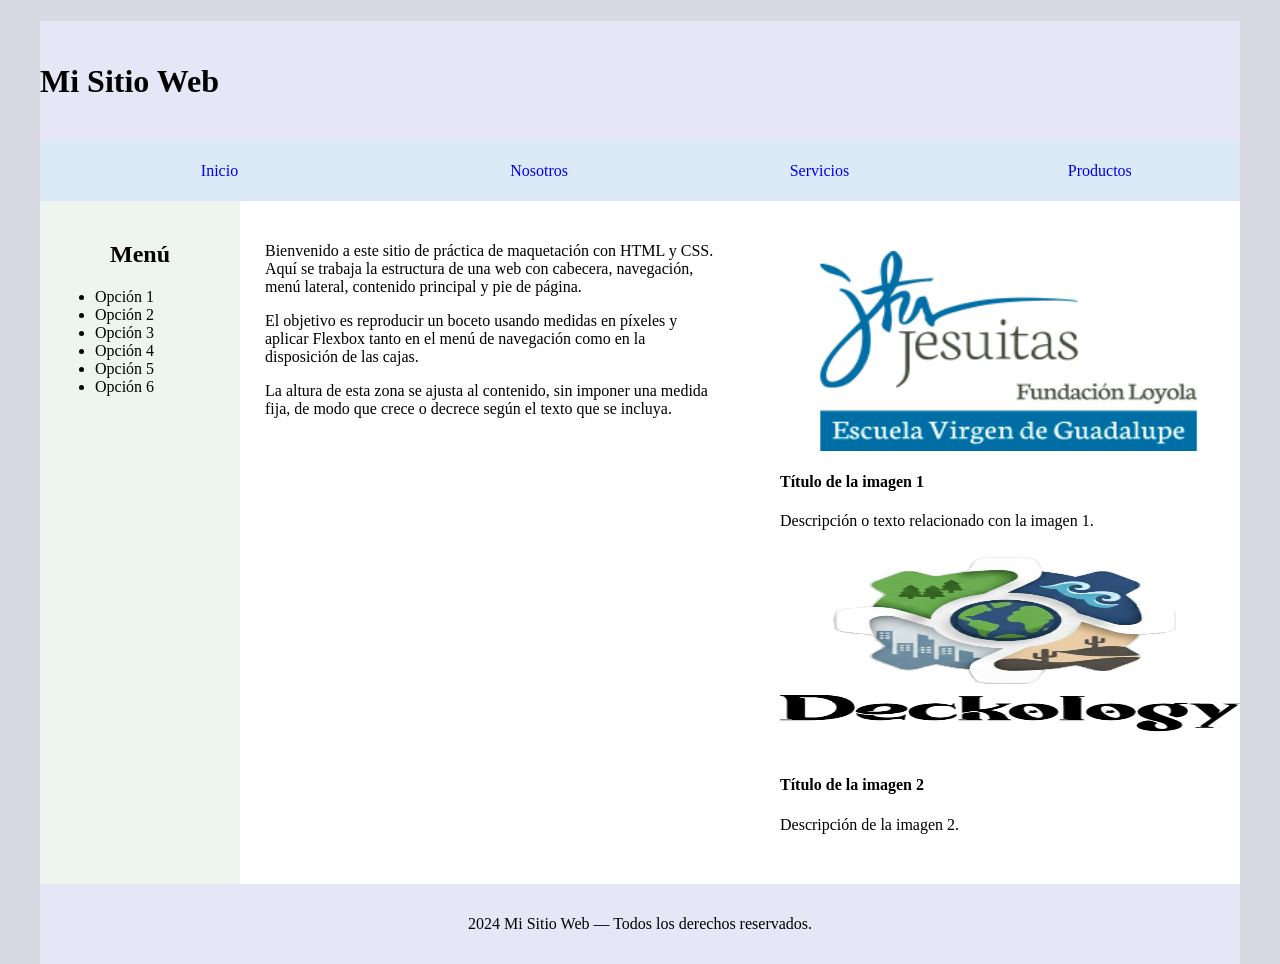
==== index.html @ 5b5605f3 "Carpeta px" ====
<!DOCTYPE html>
<html lang="es">
<head>
    <meta charset="UTF-8">
    <meta name="viewport" content="width=device-width, initial-scale=1.0">
    <title>Mi Sitio Web en PX - 4 botones</title>
    <link rel="stylesheet" href="estilos-px.css">
</head>
<body>
    <div class="contenedor">
        <header>
            <div class="logo"></div>
            <h1>Mi Sitio Web</h1>
        </header>

        <nav class="nav-4">
            <a href="index5-px.html" class="boton inicio">Inicio</a>
            <a href="#" class="boton">Nosotros</a>
            <a href="#" class="boton">Servicios</a>
            <a href="#" class="boton">Productos</a>
        </nav>
        <div class="cuerpo">
            <aside>
                <h2 class="titulo-menu">Menú</h2>
                <ul>
                    <li>Opción 1</li>
                    <li>Opción 2</li>
                    <li>Opción 3</li>
                    <li>Opción 4</li>
                    <li>Opción 5</li>
                    <li>Opción 6</li>
                </ul>
            </aside>
            <main>
                <div class="caja-texto">
                    <p>Bienvenido a este sitio de práctica de maquetación con HTML y CSS. Aquí se trabaja la estructura de una web con cabecera, navegación, menú lateral, contenido principal y pie de página.</p>
                    <p>El objetivo es reproducir un boceto usando medidas en píxeles y aplicar Flexbox tanto en el menú de navegación como en la disposición de las cajas.</p>
                    <p>La altura de esta zona se ajusta al contenido, sin imponer una medida fija, de modo que crece o decrece según el texto que se incluya.</p>
                </div>
                <section class="caja-imagenes">
                    <article>
                        <img src="../imagenes/logotipo.png" alt="Imagen 1">
                        <h4>Título de la imagen 1</h4>
                        <p>Descripción o texto relacionado con la imagen 1.</p>
                    </article>
                    <article>
                        <img src="../imagenes/Logo.png" alt="Imagen 2">
                        <h4>Título de la imagen 2</h4>
                        <p>Descripción de la imagen 2.</p>
                    </article>
                </section>
            </main>
        </div>
        <footer>
            2024 Mi Sitio Web — Todos los derechos reservados.
        </footer>
    </div>
</body>
</html>
---- estilos-px.css ----
body {
    margin: 0;
    background-color: #d9d9e3;
}

.contenedor {
    width: 1200px;
    margin: 0 auto;
    background-color: #ffffff;
}

header {
    height: 120px;
    line-height: 120px;
    background-color: #e6e6f7;
}

nav {
    height: 60px;
    display: flex;
    align-items: center;
    background-color: #dceaf7;
}

nav .boton {
    text-align: center;
    text-decoration: none;
}

.nav-4 .boton {
    flex-grow: 1;
    flex-shrink: 0;
    flex-basis: 241px;
}

.nav-4 .boton.inicio {
    flex-grow: 3;
}

.nav-5 .boton {
    flex-grow: 1;
    flex-shrink: 1;
    flex-basis: 241px;
}

.cuerpo {
    min-height: 520px;
    background-color: #eef4ee;
}

aside {
    float: left;
    width: 170px;
    padding: 20px 15px;
}

aside .titulo-menu {
    text-align: center;
}

main {
    margin-left: 200px;
    background-color: #ffffff;
}

main .caja-texto {
    float: left;
    width: 455px;
    padding: 25px 10px 25px 25px;
}

main .caja-imagenes {
    margin-left: 490px;
    width: 460px;
    padding: 25px;
}

main .caja-imagenes article {
    margin: 25px;
}

main .caja-imagenes img {
    width: 460px;
    height: 200px;
    display: block;
}

footer {
    clear: both;
    height: 80px;
    line-height: 80px;
    text-align: center;
    background-color: #e6e6f7;
}

@media (max-width: 1200px) {
    .contenedor {
        width: 100%;
    }
}

@media (max-width: 768px) {

    main {
        margin-left: 0;
    }
}
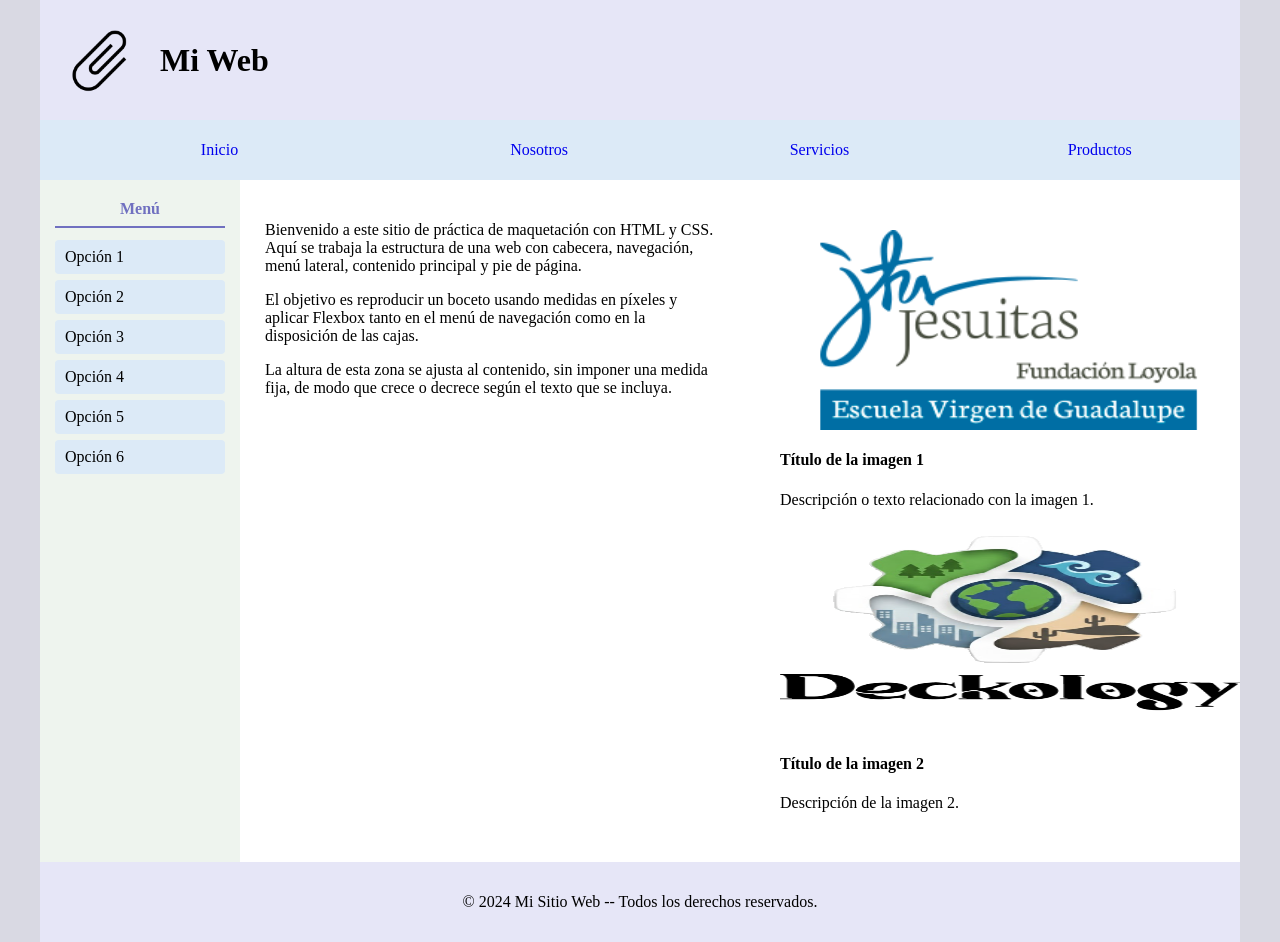
==== commit 8795f014: "px listo" ====
--- a/index.html
+++ b/index.html
@@ -3,18 +3,31 @@
 <head>
     <meta charset="UTF-8">
     <meta name="viewport" content="width=device-width, initial-scale=1.0">
-    <title>Mi Sitio Web en PX - 4 botones</title>
+    <title>Mi Web en PX - 4 botones</title>
+    <!--
+        EXPLICACIÓN FLEX — NAV con 4 botones (nav-4)
+        Todos los botones parten del mismo flex-basis: 241px.
+        4 × 241px = 964px, que es menor que el contenedor (1200px).
+        Espacio sobrante: 1200 - 964 = 236px.
+
+        flex-grow determina cuánto del sobrante recibe cada caja:
+          · "Inicio": flex-grow 3  → recibe 3/6 del sobrante = 118px → ancho final ≈ 359px
+          · Resto (×3): flex-grow 1 cada una → reciben 1/6 = ≈39px → ancho final ≈ 280px
+
+        Resultado: los 4 botones llenan el nav sin desbordarlo.
+        Al pulsar "Inicio" se navega a index2.html, donde aparece el botón "Contacto".
+    -->
     <link rel="stylesheet" href="estilos-px.css">
 </head>
 <body>
     <div class="contenedor">
         <header>
-            <div class="logo"></div>
-            <h1>Mi Sitio Web</h1>
+            <img class="logo" src="imagenes/material.png" alt="Logo">
+            <h1>Mi Web</h1>
         </header>
 
         <nav class="nav-4">
-            <a href="index5-px.html" class="boton inicio">Inicio</a>
+            <a href="index2.html" class="boton inicio">Inicio</a>
             <a href="#" class="boton">Nosotros</a>
             <a href="#" class="boton">Servicios</a>
             <a href="#" class="boton">Productos</a>
@@ -39,12 +52,12 @@
                 </div>
                 <section class="caja-imagenes">
                     <article>
-                        <img src="../imagenes/logotipo.png" alt="Imagen 1">
+                        <img src="imagenes/logotipo.png" alt="Imagen 1">
                         <h4>Título de la imagen 1</h4>
                         <p>Descripción o texto relacionado con la imagen 1.</p>
                     </article>
                     <article>
-                        <img src="../imagenes/Logo.png" alt="Imagen 2">
+                        <img src="imagenes/Logo.png" alt="Imagen 2">
                         <h4>Título de la imagen 2</h4>
                         <p>Descripción de la imagen 2.</p>
                     </article>
@@ -52,7 +65,7 @@
             </main>
         </div>
         <footer>
-            2024 Mi Sitio Web — Todos los derechos reservados.
+            © 2024 Mi Sitio Web -- Todos los derechos reservados.
         </footer>
     </div>
 </body>
--- a/estilos-px.css
+++ b/estilos-px.css
@@ -11,8 +11,17 @@
 
 header {
     height: 120px;
-    line-height: 120px;
+    display: flex;
+    align-items: center;
+    gap: 20px;
+    padding: 0 20px;
     background-color: #e6e6f7;
+}
+
+.logo {
+    width: 80px;
+    height: 80px;
+    flex-shrink: 0;
 }
 
 nav {
@@ -38,7 +47,6 @@
 }
 
 .nav-5 .boton {
-    flex-grow: 1;
     flex-shrink: 1;
     flex-basis: 241px;
 }
@@ -46,20 +54,47 @@
 .cuerpo {
     min-height: 520px;
     background-color: #eef4ee;
+    display: flex;
 }
 
 aside {
-    float: left;
     width: 170px;
     padding: 20px 15px;
+    flex-shrink: 0;
 }
 
 aside .titulo-menu {
     text-align: center;
+    font-size: 16px;
+    margin: 0 0 12px 0;
+    padding-bottom: 8px;
+    border-bottom: 2px solid #7070c0;
+    color: #7070c0;
+}
+
+aside ul {
+    display: flex;
+    flex-direction: column;
+    list-style: none;
+    padding: 0;
+    margin: 0;
+    gap: 6px;
+}
+
+aside ul li {
+    padding: 8px 10px;
+    background-color: #dceaf7;
+    border-radius: 4px;
+    cursor: pointer;
+}
+
+aside ul li:hover {
+    background-color: #7070c0;
+    color: #ffffff;
 }
 
 main {
-    margin-left: 200px;
+    width: 1000px;
     background-color: #ffffff;
 }
 
@@ -86,22 +121,32 @@
 }
 
 footer {
-    clear: both;
     height: 80px;
     line-height: 80px;
     text-align: center;
     background-color: #e6e6f7;
 }
 
+/* Media query para pantallas menores de 1200px (portátiles y tablets en apaisado):
+   El contenedor abandona el ancho fijo de 1200px y pasa a ocupar el 100% del
+   viewport, evitando que la página quede cortada o aparezca barra de scroll horizontal. */
 @media (max-width: 1200px) {
     .contenedor {
         width: 100%;
     }
 }
 
+/* Media query para pantallas menores de 768px (tablets en vertical y móviles):
+   El cuerpo pasa de fila a columna para que aside y main se apilen verticalmente,
+   evitando que el aside ocupe espacio lateral en pantallas estrechas. */
 @media (max-width: 768px) {
+    .cuerpo {
+        flex-direction: column;
+    }
 
-    main {
-        margin-left: 0;
+    aside {
+        width: 100%;
+        padding: 15px;
+        box-sizing: border-box;
     }
 }
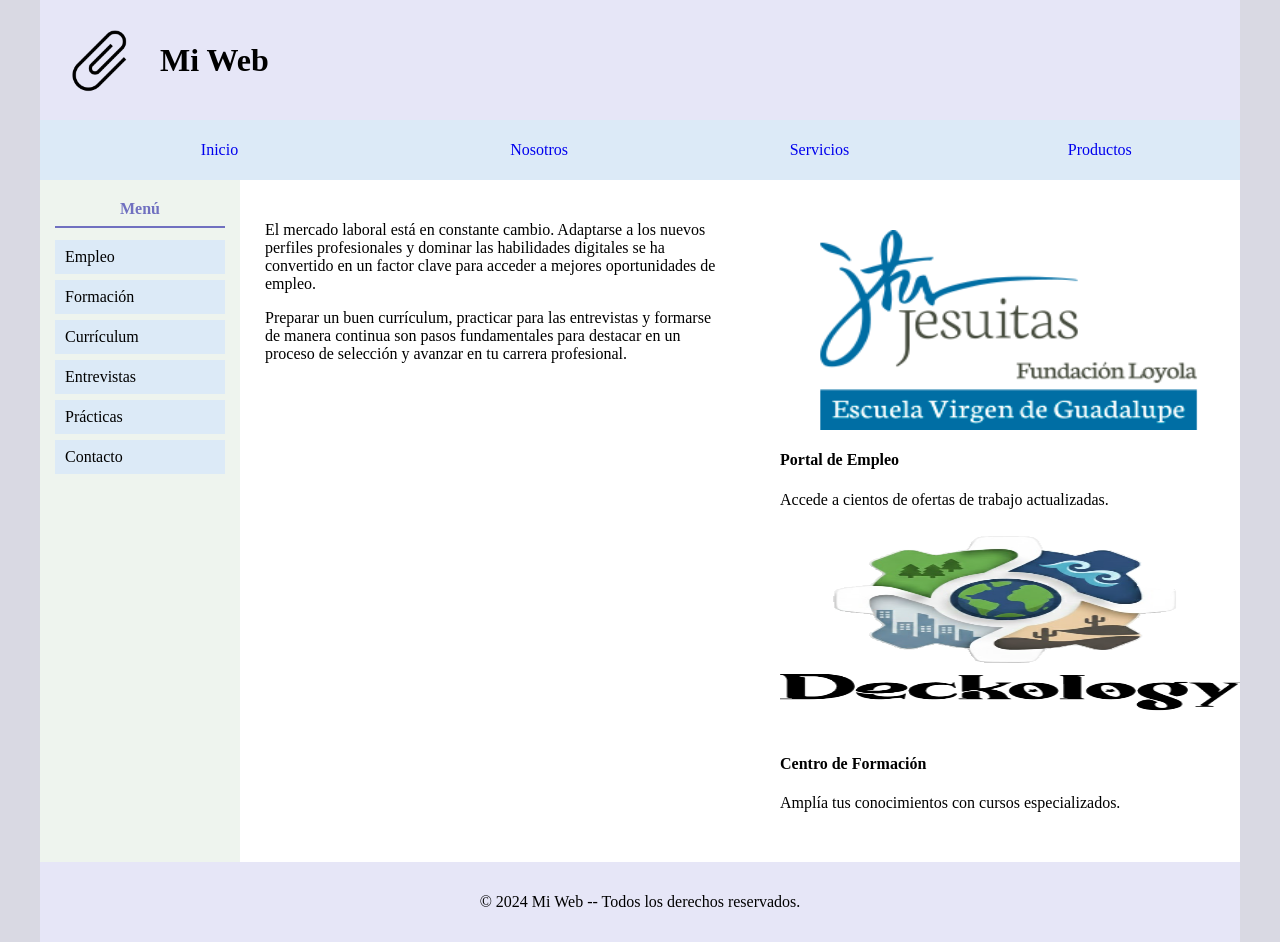
==== commit c2276c49: "px listo" ====
--- a/index.html
+++ b/index.html
@@ -4,19 +4,6 @@
     <meta charset="UTF-8">
     <meta name="viewport" content="width=device-width, initial-scale=1.0">
     <title>Mi Web en PX - 4 botones</title>
-    <!--
-        EXPLICACIÓN FLEX — NAV con 4 botones (nav-4)
-        Todos los botones parten del mismo flex-basis: 241px.
-        4 × 241px = 964px, que es menor que el contenedor (1200px).
-        Espacio sobrante: 1200 - 964 = 236px.
-
-        flex-grow determina cuánto del sobrante recibe cada caja:
-          · "Inicio": flex-grow 3  → recibe 3/6 del sobrante = 118px → ancho final ≈ 359px
-          · Resto (×3): flex-grow 1 cada una → reciben 1/6 = ≈39px → ancho final ≈ 280px
-
-        Resultado: los 4 botones llenan el nav sin desbordarlo.
-        Al pulsar "Inicio" se navega a index2.html, donde aparece el botón "Contacto".
-    -->
     <link rel="stylesheet" href="estilos-px.css">
 </head>
 <body>
@@ -25,7 +12,19 @@
             <img class="logo" src="imagenes/material.png" alt="Logo">
             <h1>Mi Web</h1>
         </header>
+        <!--
+            EXPLICACIÓN FLEX — NAV con 4 botones (nav-4)
+            Todos los botones parten del mismo flex-basis: 241px.
+            4 × 241px = 964px, que es menor que el contenedor (1200px).
+            Espacio sobrante: 1200 - 964 = 236px.
 
+            flex-grow determina cuánto del sobrante recibe cada caja:
+              · "Inicio": flex-grow 3  → recibe 3/6 del sobrante = 118px → ancho final ≈ 359px
+              · Resto (×3): flex-grow 1 cada una → reciben 1/6 = ≈39px → ancho final ≈ 280px
+
+            Resultado: los 4 botones llenan el nav sin desbordarlo.
+            Al pulsar "Inicio" se navega a index2.html, donde aparece el botón "Contacto".
+        -->
         <nav class="nav-4">
             <a href="index2.html" class="boton inicio">Inicio</a>
             <a href="#" class="boton">Nosotros</a>
@@ -36,36 +35,35 @@
             <aside>
                 <h2 class="titulo-menu">Menú</h2>
                 <ul>
-                    <li>Opción 1</li>
-                    <li>Opción 2</li>
-                    <li>Opción 3</li>
-                    <li>Opción 4</li>
-                    <li>Opción 5</li>
-                    <li>Opción 6</li>
+                    <li>Empleo</li>
+                    <li>Formación</li>
+                    <li>Currículum</li>
+                    <li>Entrevistas</li>
+                    <li>Prácticas</li>
+                    <li>Contacto</li>
                 </ul>
             </aside>
             <main>
                 <div class="caja-texto">
-                    <p>Bienvenido a este sitio de práctica de maquetación con HTML y CSS. Aquí se trabaja la estructura de una web con cabecera, navegación, menú lateral, contenido principal y pie de página.</p>
-                    <p>El objetivo es reproducir un boceto usando medidas en píxeles y aplicar Flexbox tanto en el menú de navegación como en la disposición de las cajas.</p>
-                    <p>La altura de esta zona se ajusta al contenido, sin imponer una medida fija, de modo que crece o decrece según el texto que se incluya.</p>
+                    <p>El mercado laboral está en constante cambio. Adaptarse a los nuevos perfiles profesionales y dominar las habilidades digitales se ha convertido en un factor clave para acceder a mejores oportunidades de empleo.</p>
+                    <p>Preparar un buen currículum, practicar para las entrevistas y formarse de manera continua son pasos fundamentales para destacar en un proceso de selección y avanzar en tu carrera profesional.</p>
                 </div>
                 <section class="caja-imagenes">
                     <article>
-                        <img src="imagenes/logotipo.png" alt="Imagen 1">
-                        <h4>Título de la imagen 1</h4>
-                        <p>Descripción o texto relacionado con la imagen 1.</p>
+                        <img src="imagenes/logotipo.png" alt="Portal de Empleo">
+                        <h4>Portal de Empleo</h4>
+                        <p>Accede a cientos de ofertas de trabajo actualizadas.</p>
                     </article>
                     <article>
-                        <img src="imagenes/Logo.png" alt="Imagen 2">
-                        <h4>Título de la imagen 2</h4>
-                        <p>Descripción de la imagen 2.</p>
+                        <img src="imagenes/Logo.png" alt="Centro de Formación">
+                        <h4>Centro de Formación</h4>
+                        <p>Amplía tus conocimientos con cursos especializados.</p>
                     </article>
                 </section>
             </main>
         </div>
         <footer>
-            © 2024 Mi Sitio Web -- Todos los derechos reservados.
+            © 2024 Mi Web -- Todos los derechos reservados.
         </footer>
     </div>
 </body>
--- a/estilos-px.css
+++ b/estilos-px.css
@@ -39,7 +39,7 @@
 .nav-4 .boton {
     flex-grow: 1;
     flex-shrink: 0;
-    flex-basis: 241px;
+    flex-basis: 241px; /* 4×241=964px caben / 5×241=1205px no caben */
 }
 
 .nav-4 .boton.inicio {
@@ -48,7 +48,7 @@
 
 .nav-5 .boton {
     flex-shrink: 1;
-    flex-basis: 241px;
+    flex-basis: 241px; /* Misma medida inicial que nav-4 */
 }
 
 .cuerpo {
@@ -58,7 +58,7 @@
 }
 
 aside {
-    width: 170px;
+    width: 170px; /* 200 - 15 - 15 = 170px */
     padding: 20px 15px;
     flex-shrink: 0;
 }
@@ -84,7 +84,6 @@
 aside ul li {
     padding: 8px 10px;
     background-color: #dceaf7;
-    border-radius: 4px;
     cursor: pointer;
 }
 
@@ -94,19 +93,19 @@
 }
 
 main {
-    width: 1000px;
+    width: 1000px; /* 1200 - 200 = 1000px */
     background-color: #ffffff;
 }
 
 main .caja-texto {
     float: left;
-    width: 455px;
+    width: 455px; /* 490 - 25 - 10 = 455px */
     padding: 25px 10px 25px 25px;
 }
 
 main .caja-imagenes {
-    margin-left: 490px;
-    width: 460px;
+    margin-left: 490px; /* Ancho total de caja-texto */
+    width: 460px; /* 510 - 25 - 25 = 460px */
     padding: 25px;
 }
 
@@ -127,18 +126,14 @@
     background-color: #e6e6f7;
 }
 
-/* Media query para pantallas menores de 1200px (portátiles y tablets en apaisado):
-   El contenedor abandona el ancho fijo de 1200px y pasa a ocupar el 100% del
-   viewport, evitando que la página quede cortada o aparezca barra de scroll horizontal. */
+/* Pantallas menores de 1200px: el contenedor pasa a ocupar el 100% del viewport */
 @media (max-width: 1200px) {
     .contenedor {
         width: 100%;
     }
 }
 
-/* Media query para pantallas menores de 768px (tablets en vertical y móviles):
-   El cuerpo pasa de fila a columna para que aside y main se apilen verticalmente,
-   evitando que el aside ocupe espacio lateral en pantallas estrechas. */
+/* Pantallas menores de 768px: aside y main pasan a columna */
 @media (max-width: 768px) {
     .cuerpo {
         flex-direction: column;
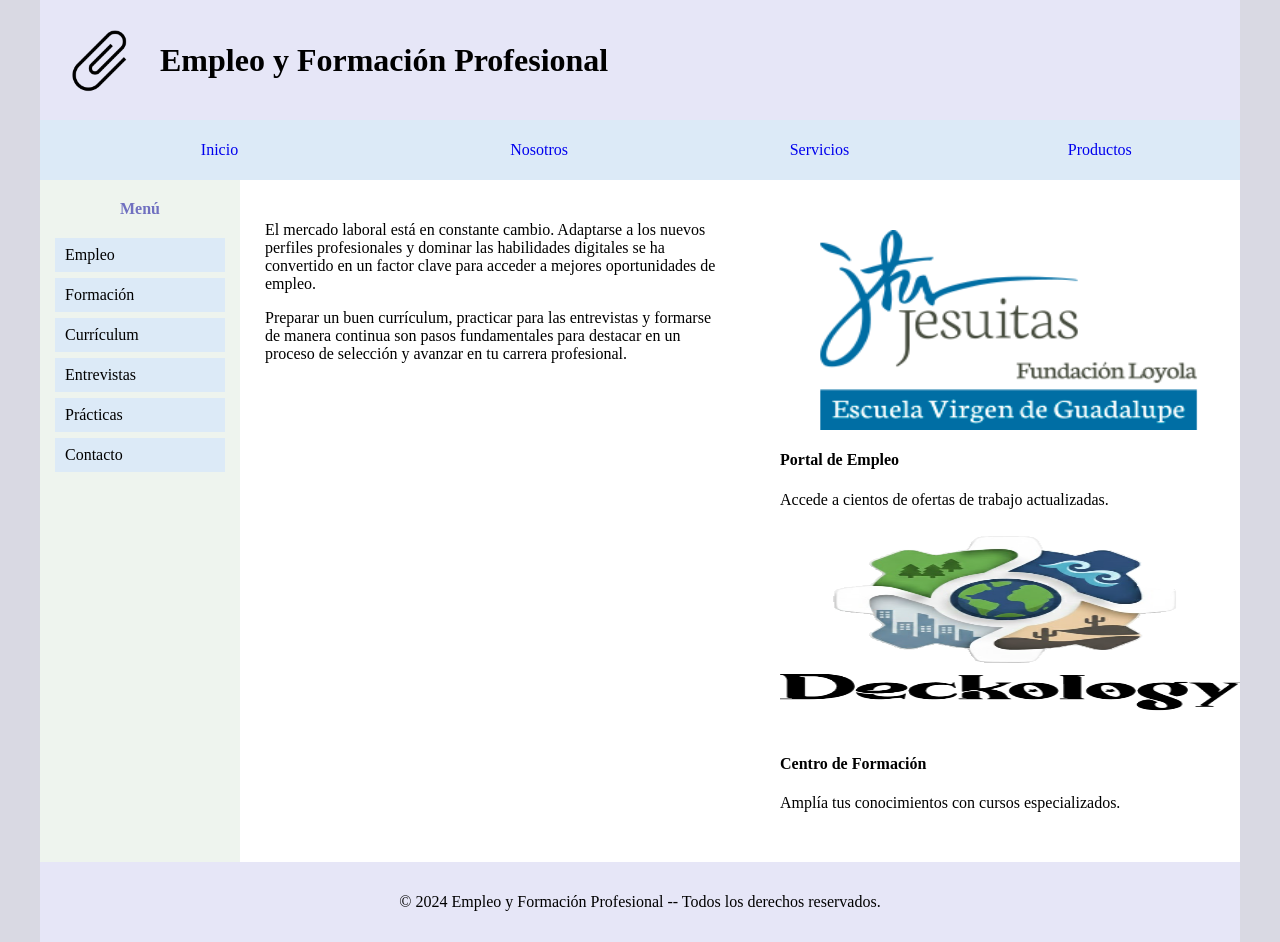
==== commit ded6bf39: "px listo" ====
--- a/index.html
+++ b/index.html
@@ -3,14 +3,14 @@
 <head>
     <meta charset="UTF-8">
     <meta name="viewport" content="width=device-width, initial-scale=1.0">
-    <title>Mi Web en PX - 4 botones</title>
+    <title>Empleo y Formación Profesional</title>
     <link rel="stylesheet" href="estilos-px.css">
 </head>
 <body>
     <div class="contenedor">
         <header>
             <img class="logo" src="imagenes/material.png" alt="Logo">
-            <h1>Mi Web</h1>
+            <h1>Empleo y Formación Profesional</h1>
         </header>
         <!--
             EXPLICACIÓN FLEX — NAV con 4 botones (nav-4)
@@ -63,7 +63,7 @@
             </main>
         </div>
         <footer>
-            © 2024 Mi Web -- Todos los derechos reservados.
+            © 2024 Empleo y Formación Profesional -- Todos los derechos reservados.
         </footer>
     </div>
 </body>
--- a/estilos-px.css
+++ b/estilos-px.css
@@ -68,7 +68,6 @@
     font-size: 16px;
     margin: 0 0 12px 0;
     padding-bottom: 8px;
-    border-bottom: 2px solid #7070c0;
     color: #7070c0;
 }
 
